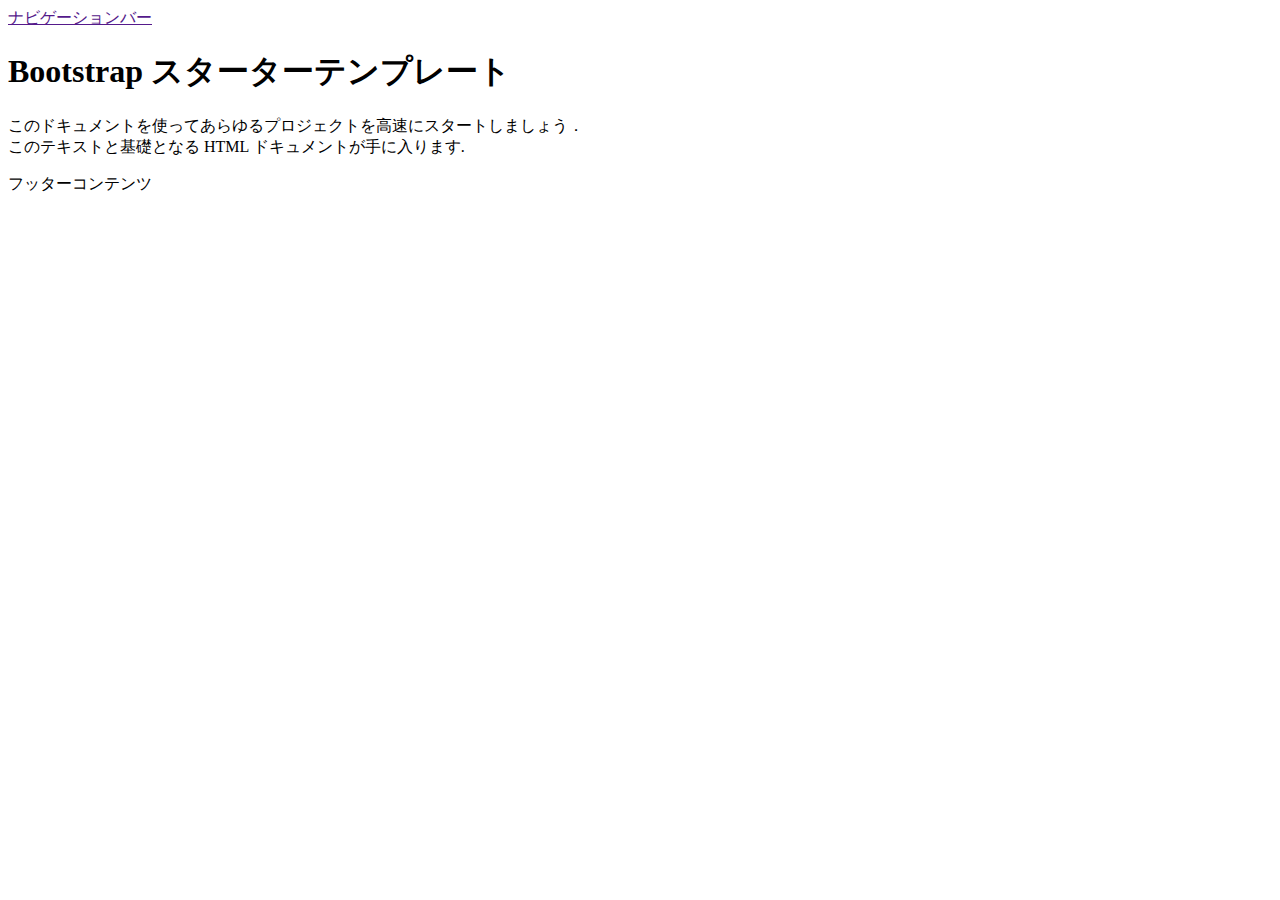
==== starter-template/index.html @ 80671ec8 "ファイル整理" ====
<!DOCTYPE html>
<html lang="ja">
<head>
  <meta charset="UTF-8">
  <meta name="viewport" content="width=device-width, initial-scale=1.0">
  <title>StarterTemplate</title>
  <link rel="stylesheet" href="https://stackpath.bootstrapcdn.com/bootstrap/4.5.0/css/bootstrap.min.css" integrity="sha384-9aIt2nRpC12Uk9gS9baDl411NQApFmC26EwAOH8WgZl5MYYxFfc+NcPb1dKGj7Sk" crossorigin="anonymous">
</head>
<body>
  <header>
    <nav class="navbar navbar-expand-md navbar-dark bg-dark fixed-top">
      <a href="" class="navbar-brand">ナビゲーションバー</a>
    </nav>
  </header>
  <!-- <main>
    <div class="container">
      <h1 class="mt-5">てすと</h1>
    </div>
  </main> -->
  <!-- <main role="main" class="flex-shrink-0">
    <div class="container">
      <h1 class="mt-5">画面下のフッター</h1>
      <p class="lead">この HTML と CSS でデスクトップブラウザの画面下にフッターを固定できます.</p>
      <p>必要な場合<a href="../sticky-footer-navbar">この画面下のフッターは固定されたナビゲーションバーと一緒に</a> 使えます.</p>
    </div>
  </main> -->
  <main role="main" class="container">

    <div class="starter-template">
      <!-- <h1>Bootstrap starter template</h1> -->
      <h1>Bootstrap スターターテンプレート</h1>
      <!-- <p class="lead">Use this document as a way to quickly start any new project.<br> All you get is this text and a mostly barebones HTML document.</p> -->
      <p class="lead">このドキュメントを使ってあらゆるプロジェクトを高速にスタートしましょう．<br> このテキストと基礎となる HTML ドキュメントが手に入ります.</p>
    </div>
  
  </main>
  <footer class="footer py-3 bg-dark fixed-bottom">
    <div class="container">
      <span class="text-muted">フッターコンテンツ</span>
    </div>
  </footer>

  <!-- <script src="https://code.jquery.com/jquery-3.5.1.slim.min.js" integrity="sha384-DfXdz2htPH0lsSSs5nCTpuj/zy4C+OGpamoFVy38MVBnE+IbbVYUew+OrCXaRkfj" crossorigin="anonymous"></script>
  <script src="https://cdn.jsdelivr.net/npm/popper.js@1.16.0/dist/umd/popper.min.js" integrity="sha384-Q6E9RHvbIyZFJoft+2mJbHaEWldlvI9IOYy5n3zV9zzTtmI3UksdQRVvoxMfooAo" crossorigin="anonymous"></script>
  <script src="https://stackpath.bootstrapcdn.com/bootstrap/4.5.0/js/bootstrap.min.js" integrity="sha384-OgVRvuATP1z7JjHLkuOU7Xw704+h835Lr+6QL9UvYjZE3Ipu6Tp75j7Bh/kR0JKI" crossorigin="anonymous"></script> -->
</body>
</html>
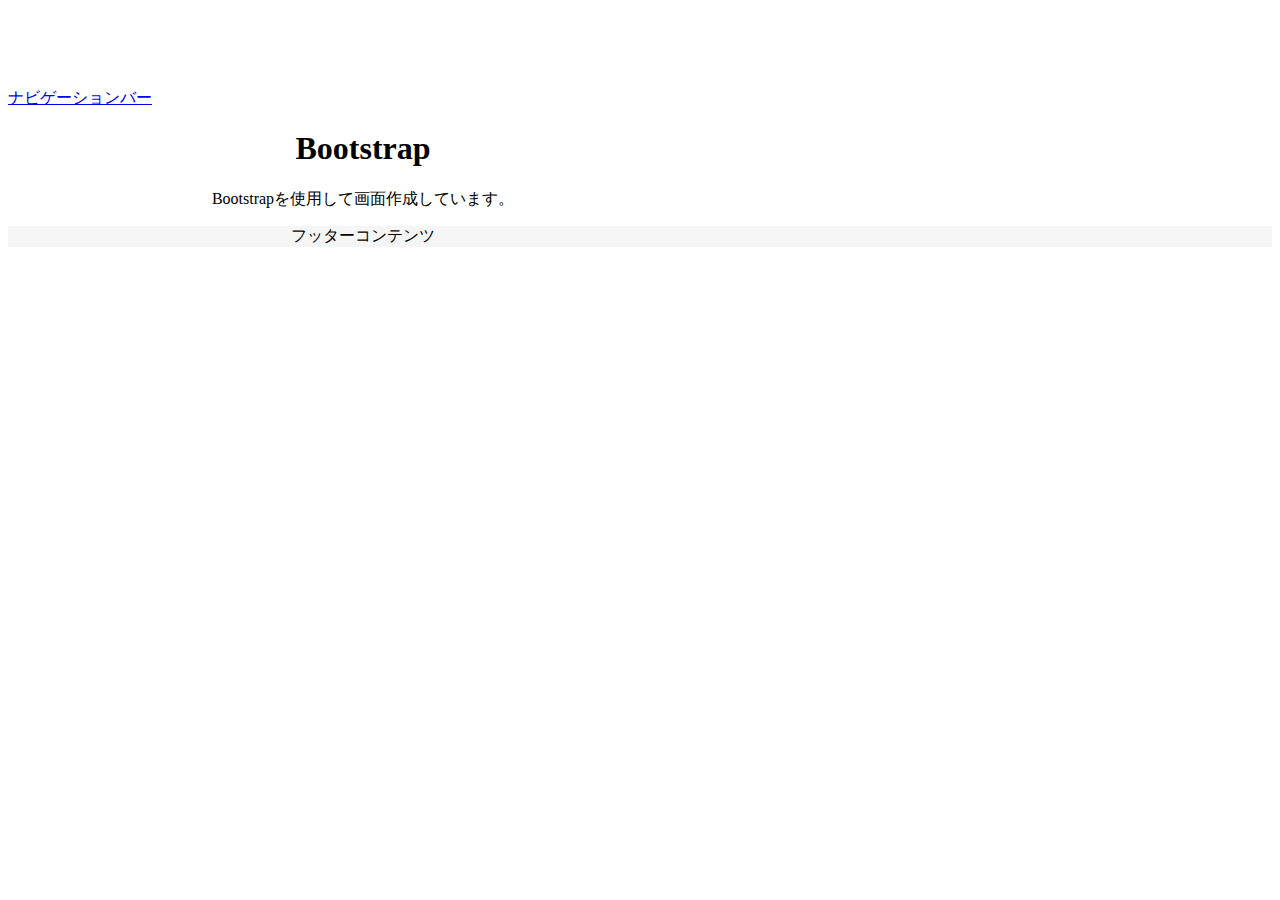
==== commit e3ac6f06: "スターターテンプレート作成" ====
--- a/starter-template/index.html
+++ b/starter-template/index.html
@@ -5,36 +5,21 @@
   <meta name="viewport" content="width=device-width, initial-scale=1.0">
   <title>StarterTemplate</title>
   <link rel="stylesheet" href="https://stackpath.bootstrapcdn.com/bootstrap/4.5.0/css/bootstrap.min.css" integrity="sha384-9aIt2nRpC12Uk9gS9baDl411NQApFmC26EwAOH8WgZl5MYYxFfc+NcPb1dKGj7Sk" crossorigin="anonymous">
+  <link rel="stylesheet" href="starter-template.css">
 </head>
 <body>
   <header>
     <nav class="navbar navbar-expand-md navbar-dark bg-dark fixed-top">
-      <a href="" class="navbar-brand">ナビゲーションバー</a>
+      <a href="#footer" class="navbar-brand">ナビゲーションバー</a>
     </nav>
   </header>
-  <!-- <main>
-    <div class="container">
-      <h1 class="mt-5">てすと</h1>
+  <main>
+    <div class="container starter-template">
+      <h1 class="mt-5">Bootstrap</h1>
+      <p>Bootstrapを使用して画面作成しています。</p>
     </div>
-  </main> -->
-  <!-- <main role="main" class="flex-shrink-0">
-    <div class="container">
-      <h1 class="mt-5">画面下のフッター</h1>
-      <p class="lead">この HTML と CSS でデスクトップブラウザの画面下にフッターを固定できます.</p>
-      <p>必要な場合<a href="../sticky-footer-navbar">この画面下のフッターは固定されたナビゲーションバーと一緒に</a> 使えます.</p>
-    </div>
-  </main> -->
-  <main role="main" class="container">
-
-    <div class="starter-template">
-      <!-- <h1>Bootstrap starter template</h1> -->
-      <h1>Bootstrap スターターテンプレート</h1>
-      <!-- <p class="lead">Use this document as a way to quickly start any new project.<br> All you get is this text and a mostly barebones HTML document.</p> -->
-      <p class="lead">このドキュメントを使ってあらゆるプロジェクトを高速にスタートしましょう．<br> このテキストと基礎となる HTML ドキュメントが手に入ります.</p>
-    </div>
-  
   </main>
-  <footer class="footer py-3 bg-dark fixed-bottom">
+  <footer id="footer" class="footer py-3 fixed-bottom">
     <div class="container">
       <span class="text-muted">フッターコンテンツ</span>
     </div>
--- a/starter-template/starter-template.css
+++ b/starter-template/starter-template.css
@@ -0,0 +1,18 @@
+body {
+  padding-top: 5rem;
+}
+.starter-template {
+  padding: 3rem  1.5rem;
+  text-align: center;
+}
+
+.container {
+  width: auto;
+  max-width: 680px;
+  padding: 0 15px;
+}
+
+.footer {
+  background-color: #f5f5f5;
+  text-align: center;
+}
